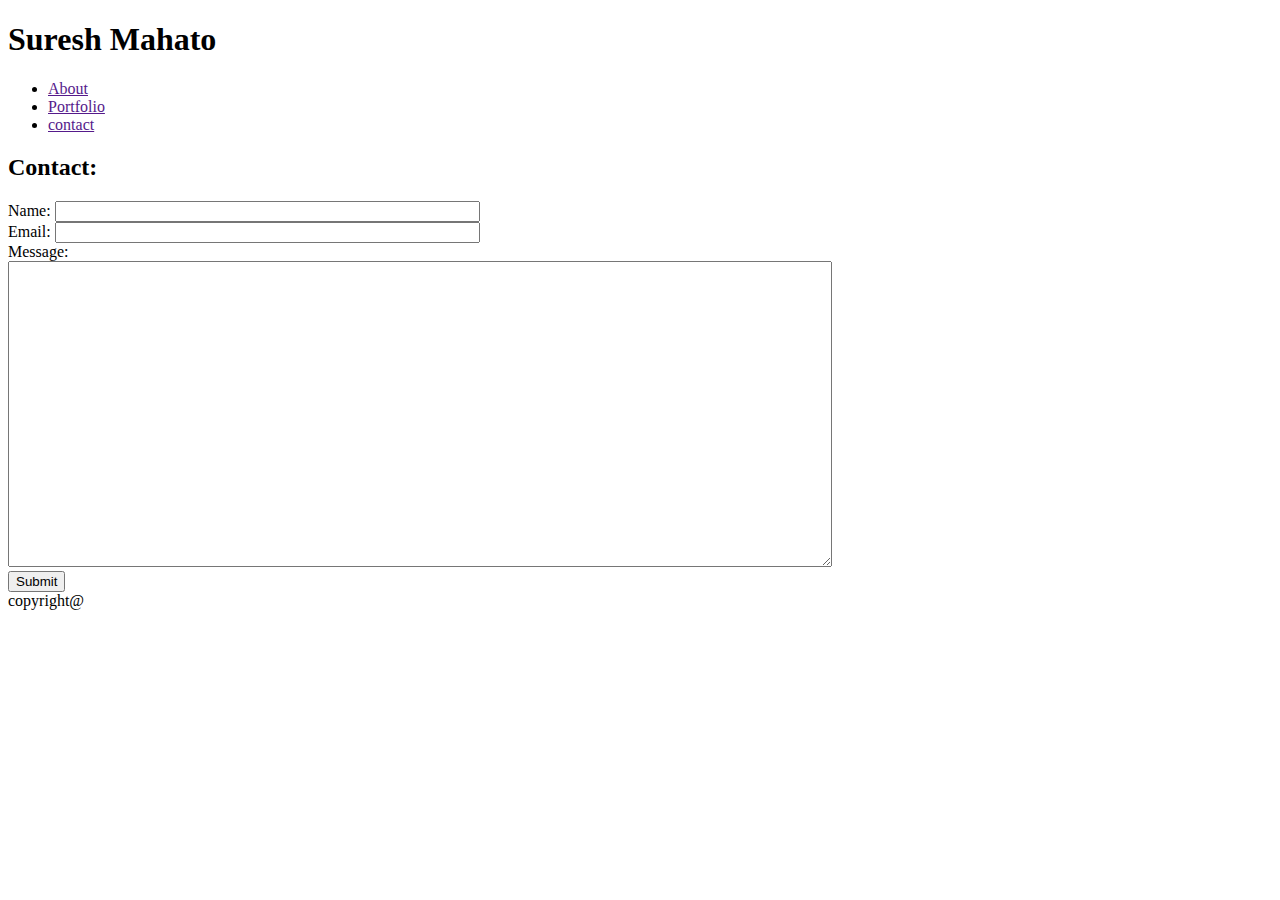
==== contact.html @ 8e26a458 "modify code" ====
<!DOCTYPE html>
<html lang="en-us">

<head>
  <meta charset="UTF-8">
  <title>Basic Portfolio</title>
  <link rel="stylesheet" type="text/css" href="/Users/sureshmahato/Desktop/Basic-Portfolio/assets/css/style.css">

</head>

<body>
    
  <header>
    <h1>Suresh Mahato</h1> 
  </header>
  <div id="nav">
    <ul>
      <li><a href="">About</a></li>
      <li><a href="">Portfolio</a></li>
      <li><a href="">contact</a></li>
    </ul>
  
  </div>

  <div class="Main-bio">
  <h2>Contact: </h2>
   <form action=""method="">
     <label for="Name">Name:</label>
     <input type="text" name="" size="50">
     <br/>
     <label for="Email">Email:</label>
     <input type="text" Email="" size="50"> <br/>
     Message:<br/>
     <textarea rows="20" cols="100"></textarea><br/>
     <input type="submit" value="Submit">

    </form>
    </div>
    <section id="footer">
    copyright@
    </section>

</body>

</html>
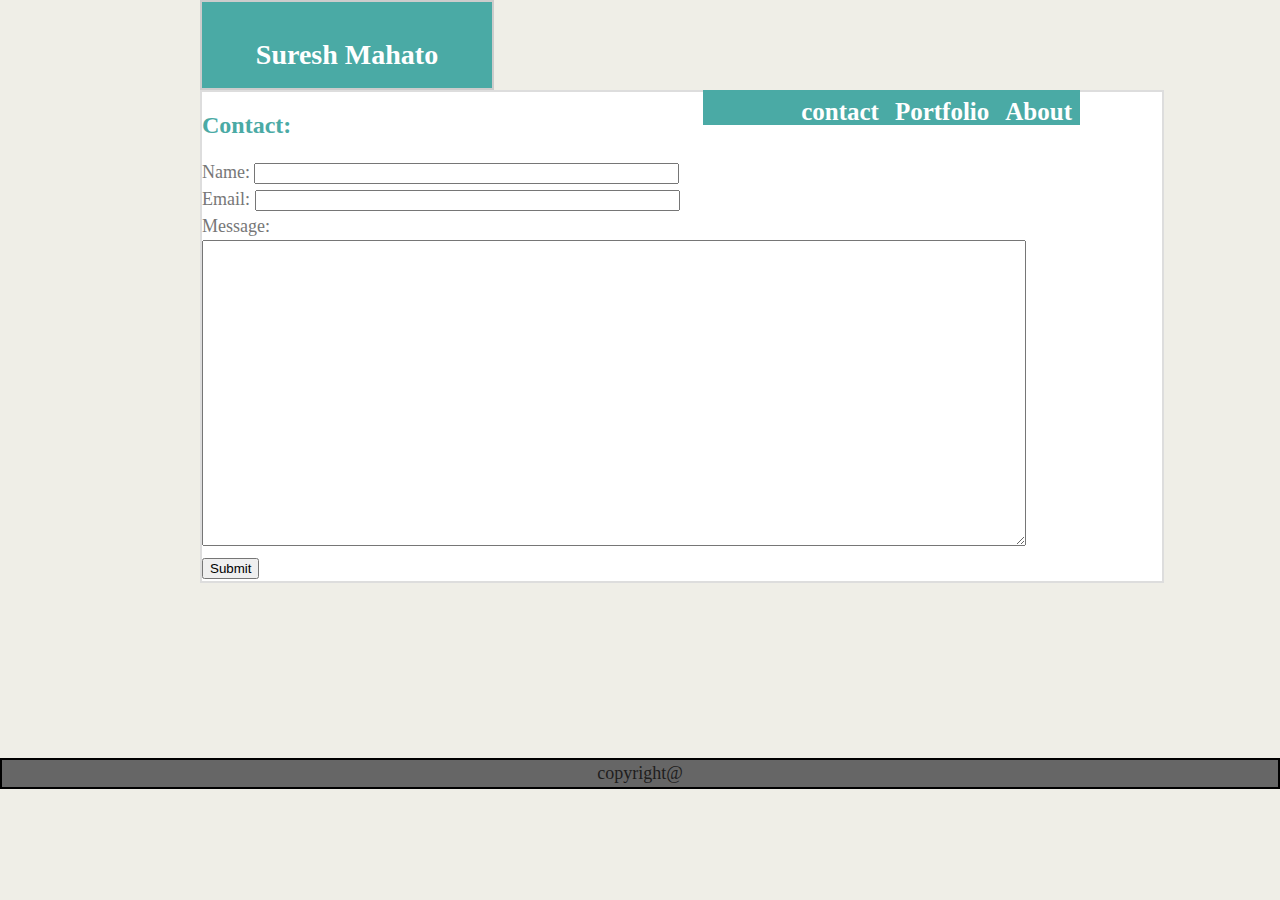
==== commit 5414addd: "readme file was updated with fixed code" ====
--- a/contact.html
+++ b/contact.html
@@ -4,7 +4,7 @@
 <head>
   <meta charset="UTF-8">
   <title>Basic Portfolio</title>
-  <link rel="stylesheet" type="text/css" href="/Users/sureshmahato/Desktop/Basic-Portfolio/assets/css/style.css">
+  <link rel="stylesheet" type="text/css" href="assets/css/style.css">
 
 </head>
 
--- a/assets/css/style.css
+++ b/assets/css/style.css
@@ -0,0 +1,79 @@
+body {
+  background-color: #efeee7;
+font-family: 'Georgia', Times, Times New Roman, serif;
+color: #333333;
+margin:0;
+padding:0;
+font-size: 18px;
+line-height: 150%;
+background-image:url(email-pattern.jpeg);
+}
+header {
+  padding: 20px;
+  color:#ffffff;
+  background: #4aaaa5;
+  border: 2px solid #cccccc;
+  width: 250px;
+  margin-left: 200px;
+}
+#nav {
+  background-color: #4aaaa5;
+  height:35px;
+  font-size: 25px;
+  font-weight: bold;
+  font: Tahoma;
+  float: right;
+  margin-right: 200px;
+
+}
+#nav ul{
+  padding: 0px;
+  margin: 0;
+  list-style-type:none;
+  text-align: center;
+  float: right;
+}
+#nav li{
+  display: inline;
+  padding: 15px;
+  vertical-align: middle;
+}
+#nav a{
+  text-decoration: none;
+  padding: 8px 8px 8px 8px;
+  color: white;
+  vertical-align: middle;
+  float: right;
+}
+
+h1{
+color:#fff;
+font-size: 28px;
+text-align: center;
+padding:0;
+margin-bottom: 0;
+}
+h2 {
+  font-size: 24px;
+  color: #4aaaa5; 
+}
+
+
+.Main-bio {
+  width:960px;
+color: #777777;
+border: 2px solid #dddddd;
+background-color: #ffffff;
+margin-left: 200px;
+}
+#bio-image {
+  float: left;
+margin-right: 20px;
+}
+#footer{
+  border: 2px solid black;
+  color: rgb(32, 29, 29);
+  background-color:#666666;
+  text-align: center;
+  margin-top: 175px;
+}